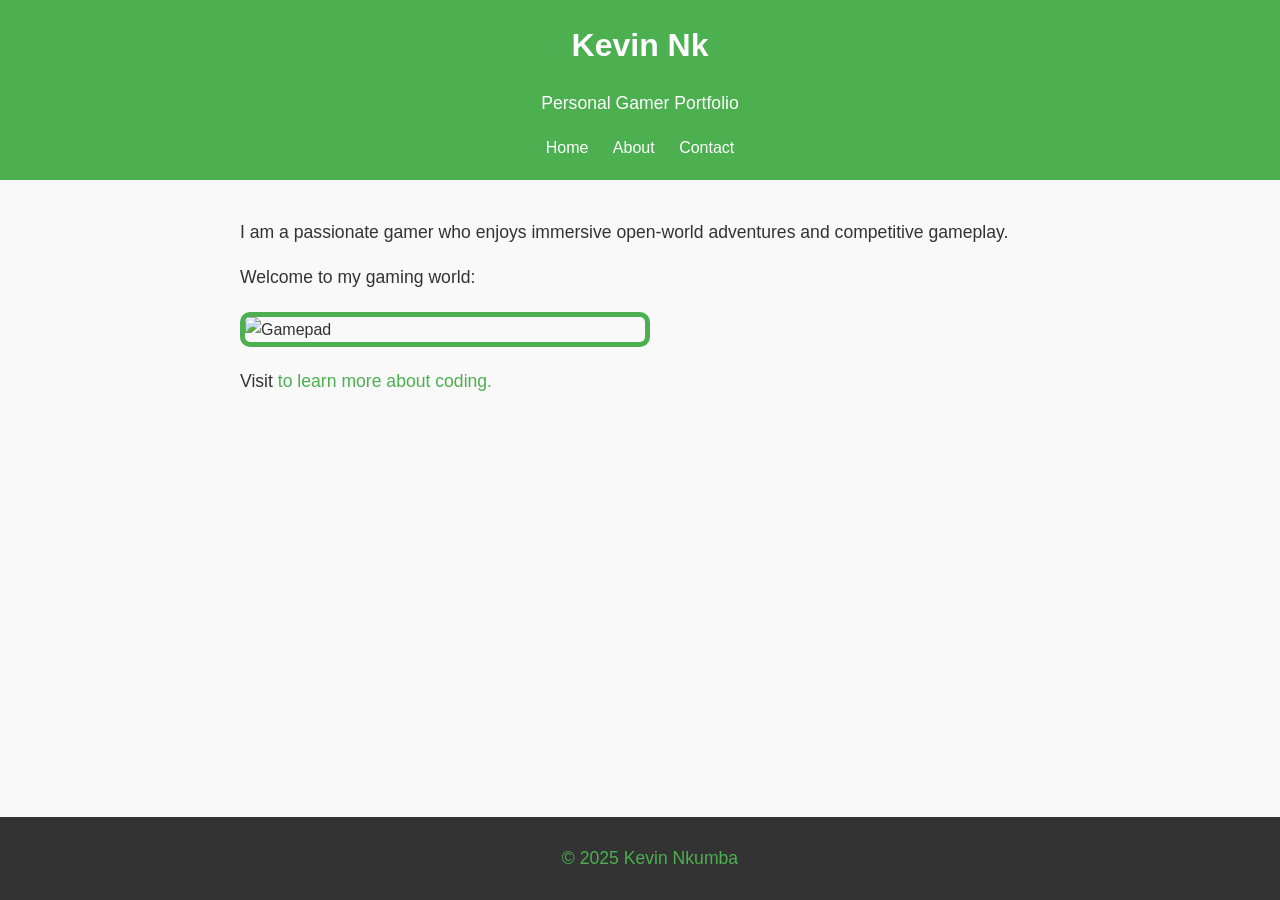
==== index.html @ 6eb32473 "Update index.html Signed-off-by: Kevin Nk <102464326+Raseleven@users.noreply.github.com>" ====
<!DOCTYPE html>
<html lang="en">
<head>
  <meta charset="UTF-8">
  <meta charset="viewport" content="width=device-width,inial scale=1.0">
  <title>My First GitHub Page</title>
  <link rel="stylesheet" href="styles.css">

</head>
<body>
  <header>
    <h1>Kevin Nk</h1>
    <p>Personal Gamer Portfolio</p> 
    <nav>
      <a href="index.html">Home</a>
      <a href="about.html">About</a>
      <a href="contact.html">Contact</a>
    </nav>
   </header>

  <main>
    <p>I am a passionate gamer who enjoys immersive open-world adventures and competitive gameplay.</p>
    <p>Welcome to my gaming world:</p>
    <img src="images/gamepad.jpg" alt="Gamepad" width="400">

    <p>Visit <a href="https://github.com"GitHub</a> to learn more about coding.</p>
 </main>

 <footer>
   <p>&copy; 2025 Kevin Nkumba</p>
 </footer>
</body>
</html>
---- styles.css ----
body { 
    font-family: Arial, sans-serif;
    color: #333;
    background-color: #f9f9f9;
    margin: 0;
    padding: 0;
    line-height: 1.6;
}

header { 
   background-color: #4caf50;
   color: white;
   padding: 20px;
   text-align: center;
}

header h1 {
   margin: 0;
}

nav a {
   color: white;
   text-decoration: none;
   margin: 0 10px;
}

nav a:hover{
    text-decoration: underline;
}

main {
   padding: 20px;
   max-width: 800px;
   margin: 0 auto;
}

main img {
   max-width: 100%;
   height: auto;
   display: block;
   margin: 20px 0;
}

footer {
    background-color: #333;
    cursor: white;
    text-align: center;
    padding: 10px;
    position: fixed;
    bottom: 0;
    width: 100%;
}

p {
    font-size: 1.1em;
}

a {
    color: #4CAF50;
    text-decoration: none;
}

a:hover{
   text-decoration: underline;
}

img {
    border: 5px solid #4CAF50;
    border-radius: 10px;
}

main a[href = "mailto:"] {
   color: #ff5722;
    font-weight: bold;
}
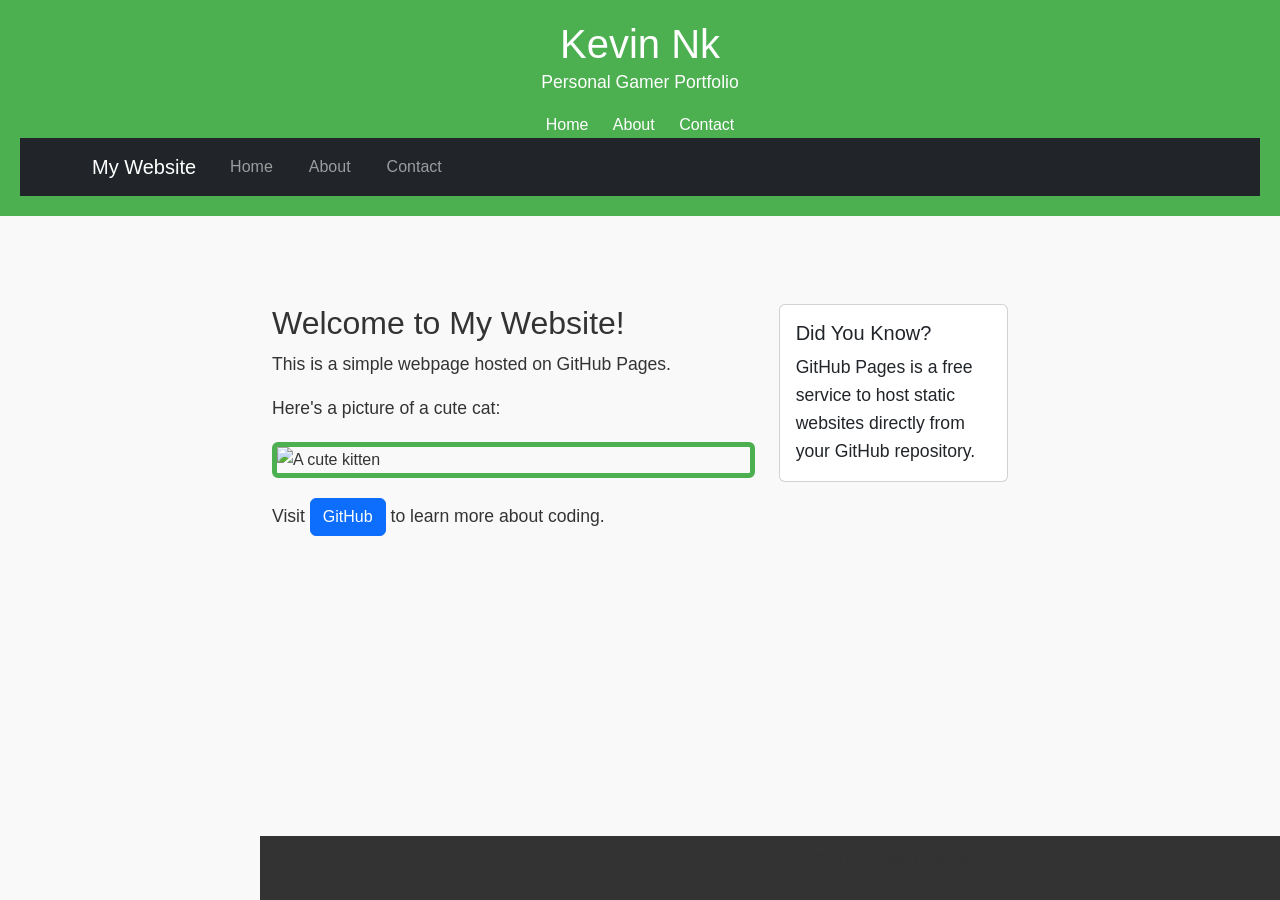
==== commit 40f65ec1: "Add files via upload Signed-off-by: Kevin Nk <102464326+Raseleven@users.noreply.github.com>" ====
--- a/index.html
+++ b/index.html
@@ -1,33 +1,77 @@
-<!DOCTYPE html>
-<html lang="en">
-<head>
-  <meta charset="UTF-8">
-  <meta charset="viewport" content="width=device-width,inial scale=1.0">
-  <title>My First GitHub Page</title>
-  <link rel="stylesheet" href="styles.css">
-
-</head>
-<body>
-  <header>
-    <h1>Kevin Nk</h1>
-    <p>Personal Gamer Portfolio</p> 
-    <nav>
-      <a href="index.html">Home</a>
-      <a href="about.html">About</a>
-      <a href="contact.html">Contact</a>
-    </nav>
-   </header>
-
-  <main>
-    <p>I am a passionate gamer who enjoys immersive open-world adventures and competitive gameplay.</p>
-    <p>Welcome to my gaming world:</p>
-    <img src="images/gamepad.jpg" alt="Gamepad" width="400">
-
-    <p>Visit <a href="https://github.com"GitHub</a> to learn more about coding.</p>
- </main>
-
- <footer>
-   <p>&copy; 2025 Kevin Nkumba</p>
- </footer>
-</body>
-</html>
+<!DOCTYPE html>
+<html lang="en">
+<head>
+  <meta charset="UTF-8">
+  <meta charset="viewport" content="width=device-width,inial scale=1.0">
+  <title>My First GitHub Page</title>
+  <!-- Bootstrap CSS -->
+  <link href="https://cdn.jsdelivr.net/npm/bootstrap@5.3.0/dist/css/bootstrap.min.css" rel="stylesheet">
+  <link rel="stylesheet" href="styles.css">
+
+</head>
+<body>
+  <header>
+    <h1>Kevin Nk</h1>
+    <p>Personal Gamer Portfolio</p> 
+    <nav>
+      <a href="index.html">Home</a>
+      <a href="about.html">About</a>
+      <a href="contact.html">Contact</a>
+      
+    <nav class="navbar navbar-expand-lg navbar-dark bg-dark">
+        <div class="container">
+            <a class="navbar-brand" href="index.html">My Website</a>
+            <button class="navbar-toggler" type="button" data-bs-toggle="collapse" data-bs-target="#navbarNav">
+                <span class="navbar-toggler-icon"></span>
+            </button>
+            <div class="collapse navbar-collapse" id="navbarNav">
+                <ul class="navbar-nav">
+                    <li class="nav-item">
+                        <a class="nav-link" href="index.html">Home</a>
+                    </li>
+                    <li class="nav-item">
+                        <a class="nav-link" href="about.html">About</a>
+                    </li>
+                    <li class="nav-item">
+                        <a class="nav-link" href="contact.html">Contact</a>
+                    </li>
+                </ul>
+            </div>
+        </div>
+    </nav>
+</header>
+
+  <main>
+    <main class="container my-5">
+    <div class="row">
+        <div class="col-md-8">
+            <h2>Welcome to My Website!</h2>
+            <p>This is a simple webpage hosted on GitHub Pages.</p>
+            <p>Here's a picture of a cute cat:</p>
+            <img src="https://placekitten.com/200/300" alt="A cute kitten" class="img-fluid rounded">
+            <p class="mt-3">Visit <a href="https://github.com" class="btn btn-primary">GitHub</a> to learn more about coding.</p>
+        </div>
+        <div class="col-md-4">
+            <div class="card">
+                <div class="card-body">
+                    <h5 class="card-title">Did You Know?</h5>
+                    <p class="card-text">GitHub Pages is a free service to host static websites directly from your GitHub repository.</p>
+                </div>
+            </div>
+        </div>
+    </div>
+
+ </main>
+
+ <footer>
+   <p>&copy; 2025 Kevin Nkumba</p>
+ </footer>
+
+ <!-- Bootstrap JS and dependencies -->
+ <script src="https://cdn.jsdelivr.net/npm/@popperjs/core@2.11.6/dist/umd/popper.min.js"></script>
+ <script src="https://cdn.jsdelivr.net/npm/bootstrap@5.3.0/dist/js/bootstrap.min.js"></script>
+
+</body>
+</html>
+
+ 
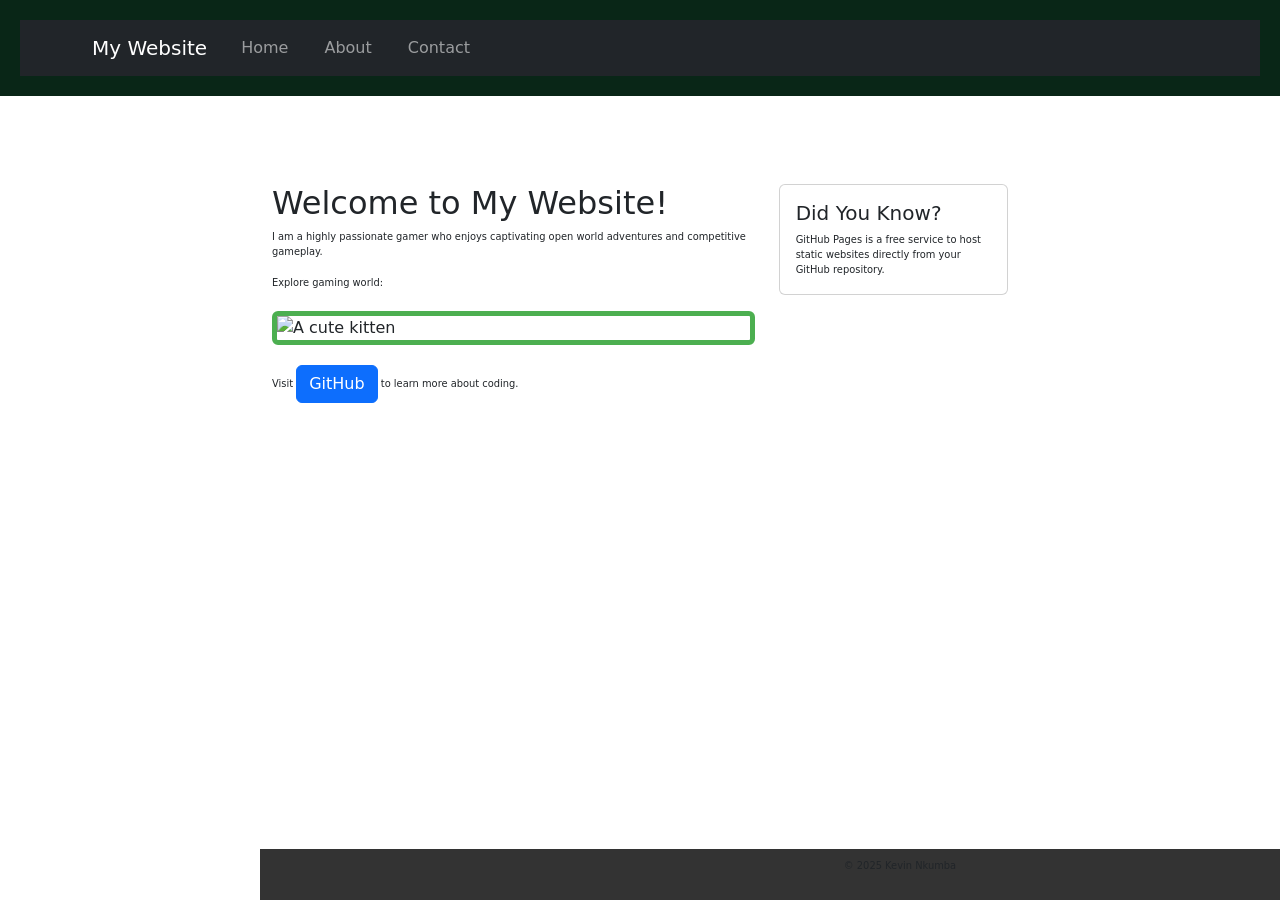
==== commit 0060e0b1: "Add files via upload Signed-off-by: Kevin Nk <102464326+Raseleven@users.noreply.github.com>" ====
--- a/index.html
+++ b/index.html
@@ -3,7 +3,7 @@
 <head>
   <meta charset="UTF-8">
   <meta charset="viewport" content="width=device-width,inial scale=1.0">
-  <title>My First GitHub Page</title>
+  <title>Personal Gamer Portfolio</title>
   <!-- Bootstrap CSS -->
   <link href="https://cdn.jsdelivr.net/npm/bootstrap@5.3.0/dist/css/bootstrap.min.css" rel="stylesheet">
   <link rel="stylesheet" href="styles.css">
@@ -11,12 +11,6 @@
 </head>
 <body>
   <header>
-    <h1>Kevin Nk</h1>
-    <p>Personal Gamer Portfolio</p> 
-    <nav>
-      <a href="index.html">Home</a>
-      <a href="about.html">About</a>
-      <a href="contact.html">Contact</a>
       
     <nav class="navbar navbar-expand-lg navbar-dark bg-dark">
         <div class="container">
@@ -46,8 +40,8 @@
     <div class="row">
         <div class="col-md-8">
             <h2>Welcome to My Website!</h2>
-            <p>This is a simple webpage hosted on GitHub Pages.</p>
-            <p>Here's a picture of a cute cat:</p>
+            <p>I am a highly passionate gamer who enjoys captivating open world adventures and competitive gameplay.</p>
+            <p>Explore gaming world:</p>
             <img src="https://placekitten.com/200/300" alt="A cute kitten" class="img-fluid rounded">
             <p class="mt-3">Visit <a href="https://github.com" class="btn btn-primary">GitHub</a> to learn more about coding.</p>
         </div>
--- a/styles.css
+++ b/styles.css
@@ -1,14 +1,15 @@
+HEAD
 body { 
     font-family: Arial, sans-serif;
     color: #333;
-    background-color: #f9f9f9;
+    background-color: #170356;
     margin: 0;
     padding: 0;
     line-height: 1.6;
 }
 
 header { 
-   background-color: #4caf50;
+   background-color: #092617;
    color: white;
    padding: 20px;
    text-align: center;
@@ -52,11 +53,11 @@
 }
 
 p {
-    font-size: 1.1em;
+    font-size: 1.1ex;
 }
 
 a {
-    color: #4CAF50;
+    color: #35412f;
     text-decoration: none;
 }
 
@@ -73,3 +74,4 @@
    color: #ff5722;
     font-weight: bold;
 }
+
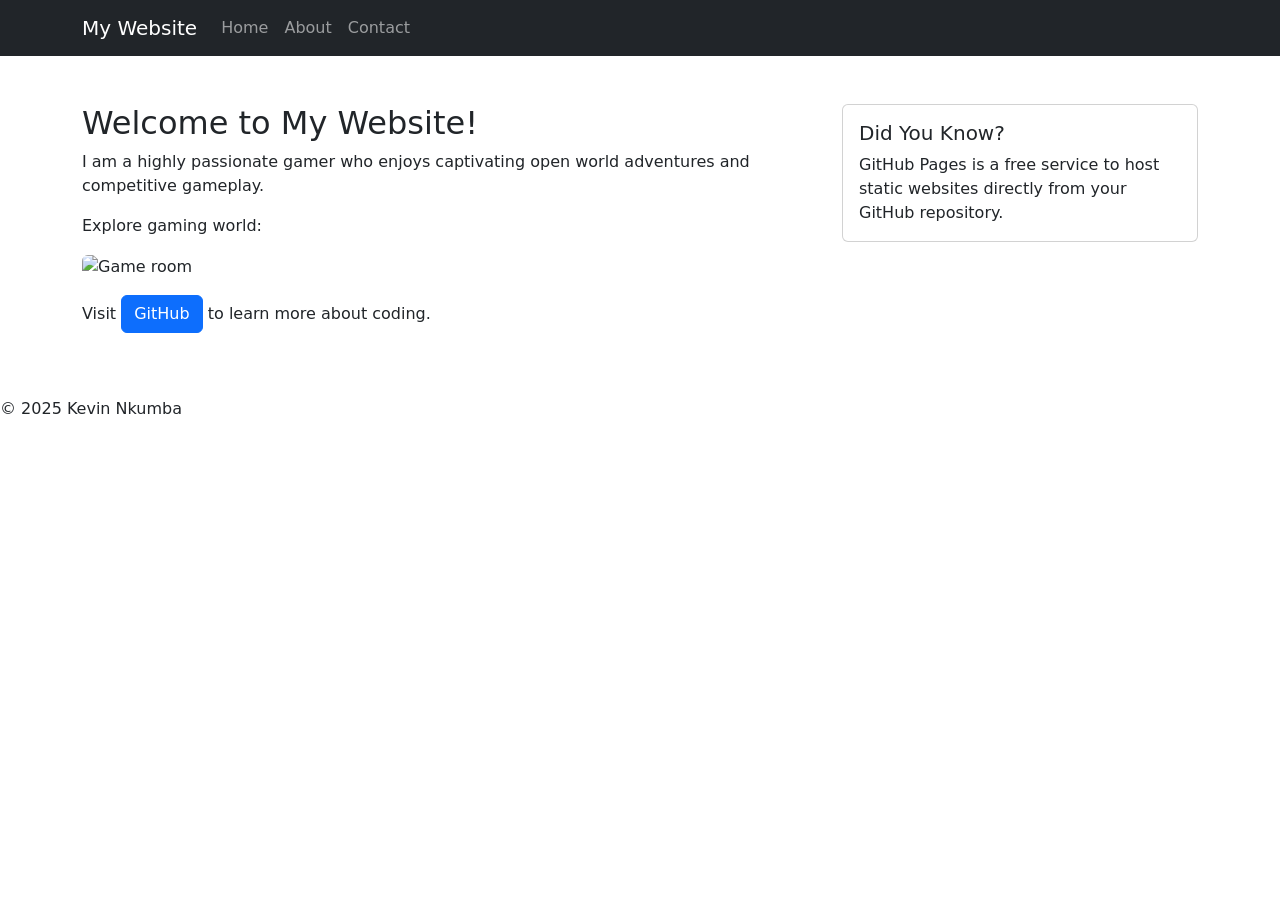
==== commit 597c2f43: "Update index.html Signed-off-by: Kevin Nk <102464326+Raseleven@users.noreply.github.com>" ====
--- a/index.html
+++ b/index.html
@@ -42,7 +42,7 @@
             <h2>Welcome to My Website!</h2>
             <p>I am a highly passionate gamer who enjoys captivating open world adventures and competitive gameplay.</p>
             <p>Explore gaming world:</p>
-            <img src="https://placekitten.com/200/300" alt="A cute kitten" class="img-fluid rounded">
+            <img src="https://www.greatbeanbags.com/media/wysiwyg/blog/essential-gaming-setup-ideas-greatbeanbags-blog-1.jpg" alt="Game room" class="img-fluid rounded">
             <p class="mt-3">Visit <a href="https://github.com" class="btn btn-primary">GitHub</a> to learn more about coding.</p>
         </div>
         <div class="col-md-4">
@@ -69,3 +69,4 @@
 </html>
 
  
+
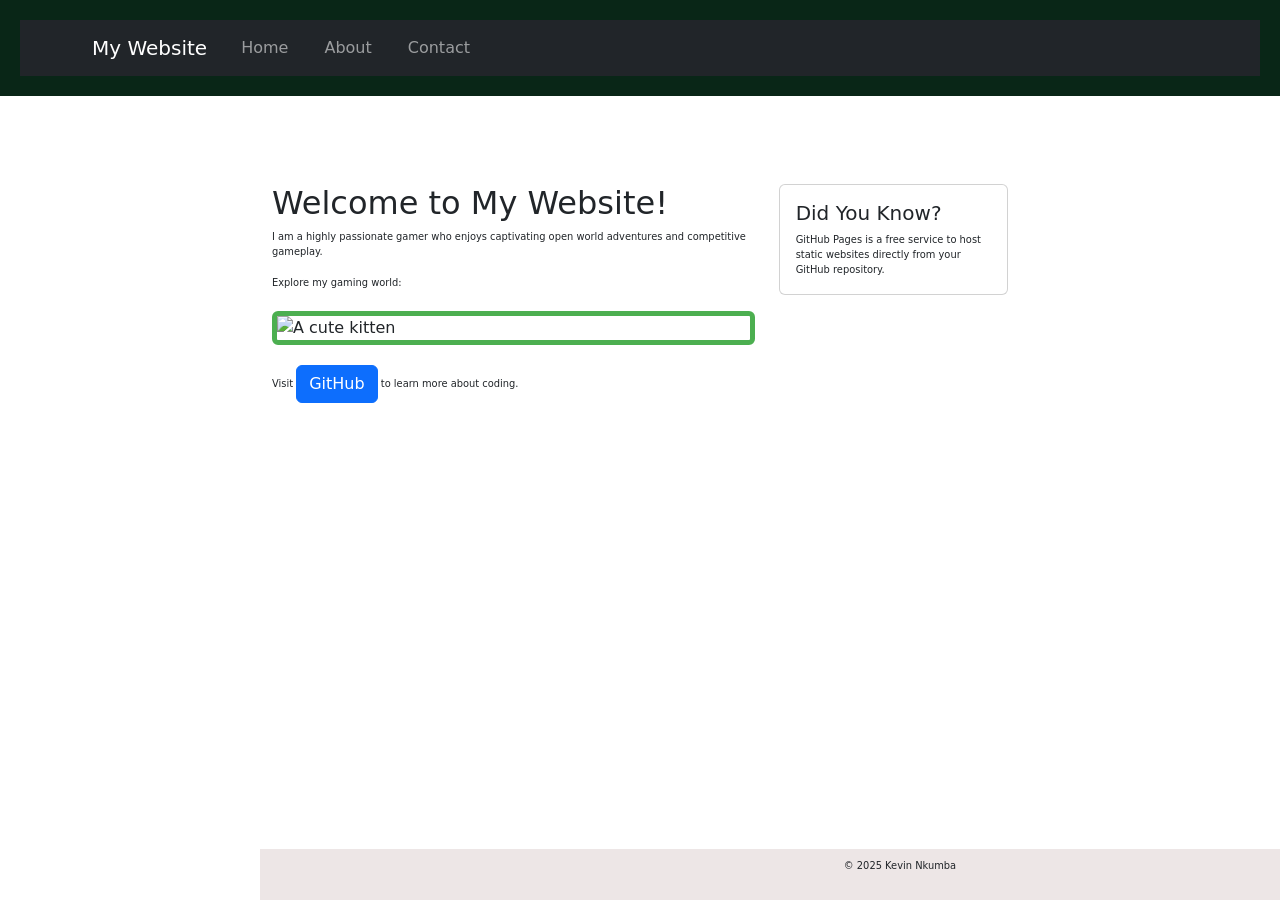
==== commit a067e48f: "Add files via upload Signed-off-by: Kevin Nk <102464326+Raseleven@users.noreply.github.com>" ====
--- a/index.html
+++ b/index.html
@@ -41,8 +41,8 @@
         <div class="col-md-8">
             <h2>Welcome to My Website!</h2>
             <p>I am a highly passionate gamer who enjoys captivating open world adventures and competitive gameplay.</p>
-            <p>Explore gaming world:</p>
-            <img src="https://www.greatbeanbags.com/media/wysiwyg/blog/essential-gaming-setup-ideas-greatbeanbags-blog-1.jpg" alt="Game room" class="img-fluid rounded">
+            <p>Explore my gaming world:</p>
+            <img src="https://placekitten.com/200/300" alt="A cute kitten" class="img-fluid rounded">
             <p class="mt-3">Visit <a href="https://github.com" class="btn btn-primary">GitHub</a> to learn more about coding.</p>
         </div>
         <div class="col-md-4">
@@ -69,4 +69,3 @@
 </html>
 
  
-
--- a/styles.css
+++ b/styles.css
@@ -0,0 +1,77 @@
+HEAD
+body { 
+    font-family: Arial, sans-serif;
+    color: #333;
+    background-color: #170356;
+    margin: 0;
+    padding: 0;
+    line-height: 1.6;
+}
+
+header { 
+   background-color: #092617;
+   color: rgb(62, 46, 168);
+   padding: 20px;
+   text-align: center;
+}
+
+header h1 {
+   margin: 0;
+}
+
+nav a {
+   color: rgb(4, 97, 111);
+   text-decoration: none;
+   margin: 0 10px;
+}
+
+nav a:hover{
+    text-decoration: underline;
+}
+
+main {
+   padding: 20px;
+   max-width: 800px;
+   margin: 0 auto;
+}
+
+main img {
+   max-width: 100%;
+   height: auto;
+   display: block;
+   margin: 20px 0;
+}
+
+footer {
+    background-color: #ede6e6;
+    cursor: rgb(80, 72, 5);
+    text-align: center;
+    padding: 10px;
+    position: fixed;
+    bottom: 0;
+    width: 100%;
+}
+
+p {
+    font-size: 1.1ex;
+}
+
+a {
+    color: #35412f;
+    text-decoration: none;
+}
+
+a:hover{
+   text-decoration: underline;
+}
+
+img {
+    border: 5px solid #4CAF50;
+    border-radius: 10px;
+}
+
+main a[href = "mailto:"] {
+   color: #ff5722;
+    font-weight: bold;
+}
+
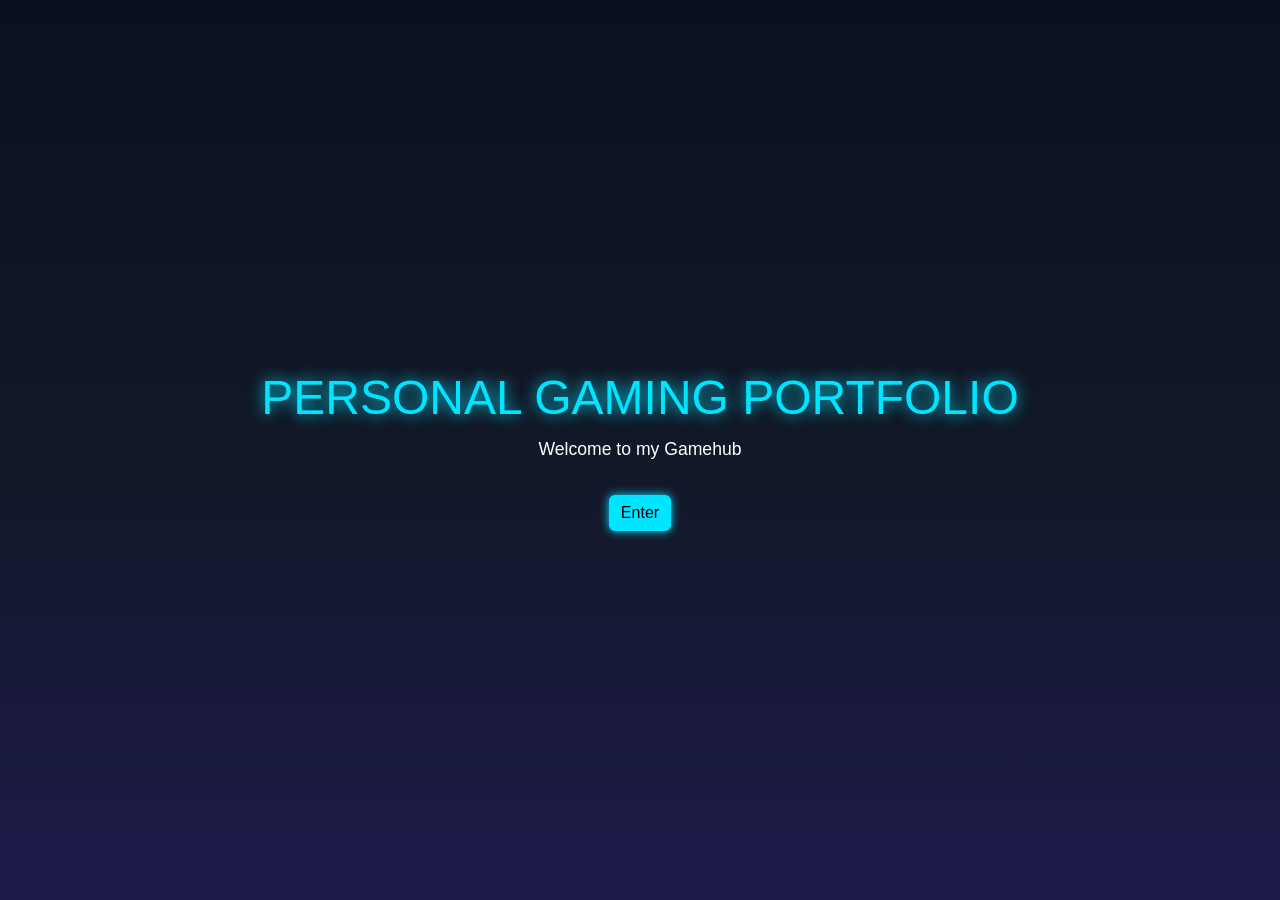
==== commit 96d08d32: "Add files via upload Signed-off-by: Kevin Nk <102464326+bida25-192@users.noreply.github.com>" ====
--- a/index.html
+++ b/index.html
@@ -2,70 +2,24 @@
 <html lang="en">
 <head>
   <meta charset="UTF-8">
-  <meta charset="viewport" content="width=device-width,inial scale=1.0">
+  <meta name="viewport" content="width=device-width,initial-scale=1.0">
   <title>Personal Gamer Portfolio</title>
   <!-- Bootstrap CSS -->
   <link href="https://cdn.jsdelivr.net/npm/bootstrap@5.3.0/dist/css/bootstrap.min.css" rel="stylesheet">
+  
   <link rel="stylesheet" href="styles.css">
 
-</head>
+  
 <body>
-  <header>
-      
-    <nav class="navbar navbar-expand-lg navbar-dark bg-dark">
-        <div class="container">
-            <a class="navbar-brand" href="index.html">My Website</a>
-            <button class="navbar-toggler" type="button" data-bs-toggle="collapse" data-bs-target="#navbarNav">
-                <span class="navbar-toggler-icon"></span>
-            </button>
-            <div class="collapse navbar-collapse" id="navbarNav">
-                <ul class="navbar-nav">
-                    <li class="nav-item">
-                        <a class="nav-link" href="index.html">Home</a>
-                    </li>
-                    <li class="nav-item">
-                        <a class="nav-link" href="about.html">About</a>
-                    </li>
-                    <li class="nav-item">
-                        <a class="nav-link" href="contact.html">Contact</a>
-                    </li>
-                </ul>
-            </div>
+    <div class="landing-page d-flex justify-content-center align-items-center text-center">
+        
+        <div>
+            <h1 class="main-title">PERSONAL GAMING PORTFOLIO</h1>
+            
+            <p>Welcome to my Gamehub</p>
+            
+            <a href="home.html" class="btn btn-success mt-3">Enter</a>
         </div>
-    </nav>
-</header>
 
-  <main>
-    <main class="container my-5">
-    <div class="row">
-        <div class="col-md-8">
-            <h2>Welcome to My Website!</h2>
-            <p>I am a highly passionate gamer who enjoys captivating open world adventures and competitive gameplay.</p>
-            <p>Explore my gaming world:</p>
-            <img src="https://placekitten.com/200/300" alt="A cute kitten" class="img-fluid rounded">
-            <p class="mt-3">Visit <a href="https://github.com" class="btn btn-primary">GitHub</a> to learn more about coding.</p>
-        </div>
-        <div class="col-md-4">
-            <div class="card">
-                <div class="card-body">
-                    <h5 class="card-title">Did You Know?</h5>
-                    <p class="card-text">GitHub Pages is a free service to host static websites directly from your GitHub repository.</p>
-                </div>
-            </div>
-        </div>
     </div>
-
- </main>
-
- <footer>
-   <p>&copy; 2025 Kevin Nkumba</p>
- </footer>
-
- <!-- Bootstrap JS and dependencies -->
- <script src="https://cdn.jsdelivr.net/npm/@popperjs/core@2.11.6/dist/umd/popper.min.js"></script>
- <script src="https://cdn.jsdelivr.net/npm/bootstrap@5.3.0/dist/js/bootstrap.min.js"></script>
-
 </body>
-</html>
-
- 
--- a/styles.css
+++ b/styles.css
@@ -1,38 +1,46 @@
-HEAD
+
 body { 
     font-family: Arial, sans-serif;
-    color: #333;
-    background-color: #170356;
+    color: #f5f5f5;
+    background: linear-gradient(to bottom, #0b1020, #111827, #1e1b4b);
     margin: 0;
     padding: 0;
     line-height: 1.6;
 }
 
 header { 
-   background-color: #092617;
-   color: rgb(62, 46, 168);
+   background-color: #111827;
+   color: #00e5ff;
    padding: 20px;
    text-align: center;
 }
 
 header h1 {
    margin: 0;
+   font-size: 2.2rem;
+   letter-spacing: 2px;
+   text-transform: uppercase;
 }
 
 nav a {
-   color: rgb(4, 97, 111);
+   color: #ffffff;
    text-decoration: none;
    margin: 0 10px;
+   font-weight: bold;
 }
 
 nav a:hover{
-    text-decoration: underline;
+    color: #00e5ff;
+    text-decoration: none;
 }
 
 main {
-   padding: 20px;
-   max-width: 800px;
-   margin: 0 auto;
+   padding: 30px;
+   max-width: 900px;
+   margin: 30px auto;
+   background-color: rgba(18, 26, 43, 0,95);
+   border-radius: 15px;
+   box-shadow: 0 0 20px rgba(0, 229, 255, 0.25);
 }
 
 main img {
@@ -40,38 +48,165 @@
    height: auto;
    display: block;
    margin: 20px 0;
+   border: 3px solid #00e5ff;
+   border-radius: 12px;
 }
 
 footer {
-    background-color: #ede6e6;
-    cursor: rgb(80, 72, 5);
+    background-color:#111827;
+    color: #cccccc;
     text-align: center;
     padding: 10px;
-    position: fixed;
-    bottom: 0;
     width: 100%;
 }
 
 p {
-    font-size: 1.1ex;
+    font-size: 1.1em;
 }
 
 a {
-    color: #35412f;
+    color: #8b5cf6;
     text-decoration: none;
 }
 
 a:hover{
+   color: #00e5ff;
    text-decoration: underline;
 }
 
 img {
-    border: 5px solid #4CAF50;
+    border: 3px solid #00e5ff;
     border-radius: 10px;
 }
 
 main a[href = "mailto:"] {
-   color: #ff5722;
+   color: #00e5ff;
     font-weight: bold;
 }
 
+.container {
+    background-color: transparent;
+}
+
+.card {
+    background-color: #121a2b;
+    color: white;
+    border: 1px solid #00e5ff
+}
+
+.navbar .container-fluid {
+    justify-content: flex-start;
+    padding-left: 0;
+    padding-right: 0;
+}
+
+.navbar-brand {
+    color: #00e5ff;
+    text-shadow: glow 1.5s infinite alternate;
+}
+
+.navbar-nav {
+    display: flex;
+    flex-direction: row;
+    align-items: center;
+}
+
+.navbar-nav .nav-item {
+    margin-right: 15px;
+}
+
+.navbar {
+    padding-left: 10px;
+}
+
+.container-fluid {
+    padding-left: 0;
+    padding-right: 0;
+}
+
+/* --- NAVBAR HOVER --- */
+.navbar-nav .nav-link {
+    transition: all 0.3s ease;
+}
+
+.navbar-nav .nav-link:hover {
+    color: #00e5ff !important;
+    text-shadow: 0 0 8px #00e5ff;
+}
+
+/* --- BUTTON HOVER --- */
+.btn {
+    transition: all 0.3s ease;
+}
+
+.btn:hover {
+    transform: translateY(-2px);
+    box-shadow: 0 0 12px rgba(0, 229, 255, 0.6);
+}
+
+/* --- IMAGE HOVER --- */
+img {
+    transition: all 0.3s ease;
+}
+
+img:hover {
+    transform: scale(1.05);
+    box-shadow: 0 0 15px rgba(0, 229, 255, 0.6);
+}
+
+
+.main-title {
+    color:#00e5ff;
+    text-shadow: 0 0 8px #00e5ff;
+}
+
+.hero-section {
+    background-image: linear-gradient(
+        rgba(0, 0, 0, 0.6),
+        rgba(0, 0, 0, 0.6)
+    ),
+
+    url(https://i.ytimg.com/vi/EA0YC9m6D4s/hq720.jpg?sqp=-oaymwEhCK4FEIIDSFryq4qpAxMIARUAAAAAGAElAADIQj0AgKJD&rs=AOn4CLCPEDlv0VGPIr2CC_juaUkgVRDJDQ);
+
+    background-size: cover;
+    background-position: center;
+
+    padding: 50px;
+    border-radius: 15px;
+
+    color: white;
+}
+
+.landing-page {
+    height: 100vh;
+    background: linear-gradient(to right, #0a0a0a #111);
+    color: white;
+}
+
+.main-title {
+    font-size: 3rem;
+    color: #00e5ff;
+    text-shadow: 0 0 15px #00e5ff;
+}
+
+.btn-success {
+    background-color: #00e5ff;
+    border: none;
+    color: black;
+    box-shadow: 0 0 10px #00e5ff;
+    transform: all 0.3s ease;
+}
+
+.btn-success:hover {
+     background-color: #00c4cc;
+     box-shadow: 0 0 20px #00e5ff;
+     transform: scale(1.1);
+}
+
+.landing-page {
+    height: 100vh;
+    background: linear-gradient(rgba(0, 0, 0, 0.6),rgba(0, 0, 0, 0.6) ), (https://static.vecteezy.com/system/resources/thumbnails/021/136/343/small/3d-rendering-of-blue-neon-glowing-spaceship-corridor-hallway-dark-background-scene-for-advertising-showroom-technology-future-modern-sport-game-metaverse-sci-fi-illustration-product-display-photo.jpg) no-repeat  center/cover;
+}
+
+
+
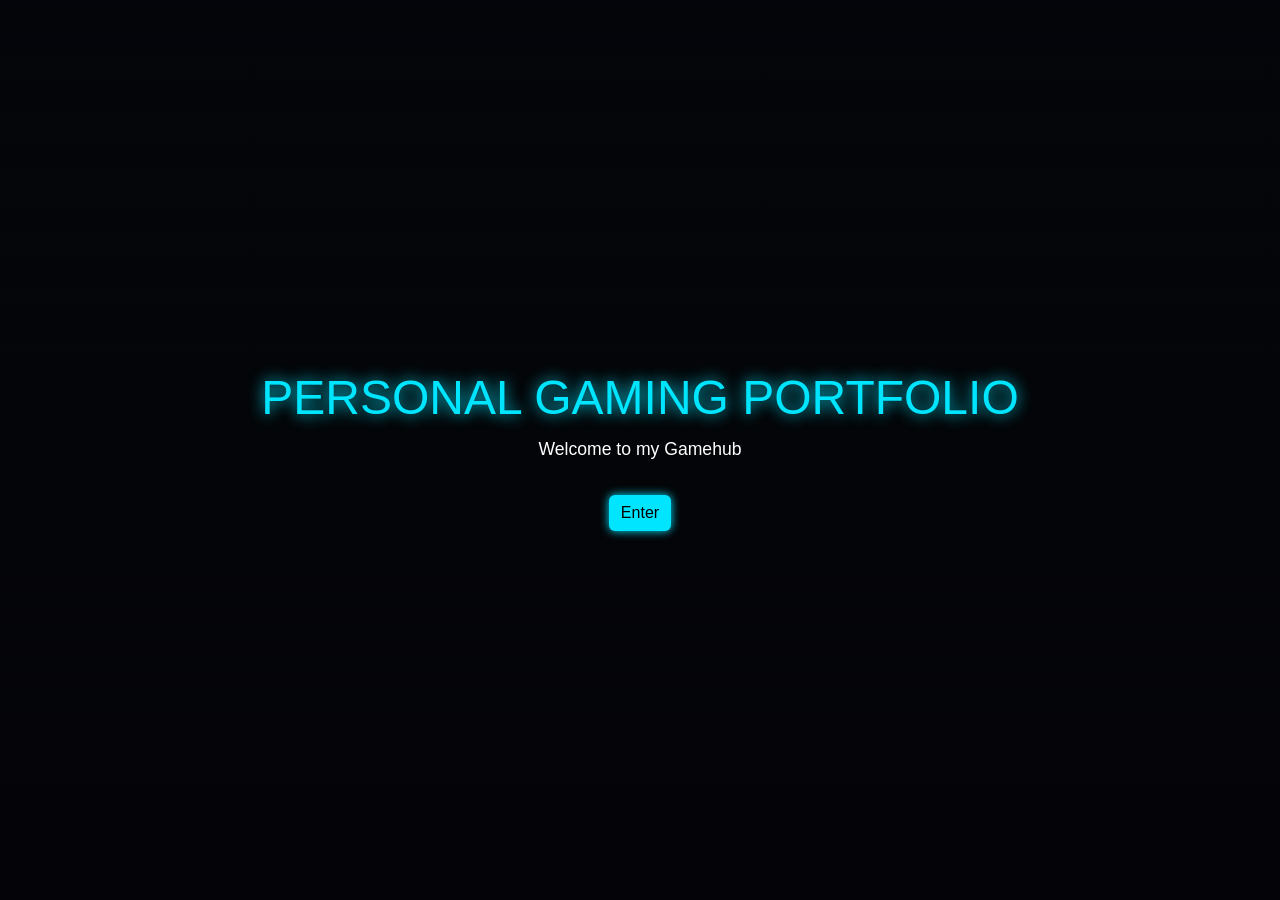
==== commit 624aa65e: "Add files via upload Signed-off-by: Kevin Nk <102464326+bida25-192@users.noreply.github.com>" ====
--- a/index.html
+++ b/index.html
@@ -18,7 +18,14 @@
             
             <p>Welcome to my Gamehub</p>
             
-            <a href="home.html" class="btn btn-success mt-3">Enter</a>
+            <a href="home.html" class="btn btn-success mt-3" onclick="showGamepads()">Enter</a>
+            <div id="gamepads"></div>
+
+            <script>
+                function showGamepads(){
+                     document.getElementById("gamepads").innerHTML = "🎮 🎮 🎮"; 
+                }
+            </script>
         </div>
 
     </div>
--- a/styles.css
+++ b/styles.css
@@ -156,7 +156,7 @@
 
 
 .main-title {
-    color:#00e5ff;
+    color:#c1ccd3;
     text-shadow: 0 0 8px #00e5ff;
 }
 
@@ -166,7 +166,7 @@
         rgba(0, 0, 0, 0.6)
     ),
 
-    url(https://i.ytimg.com/vi/EA0YC9m6D4s/hq720.jpg?sqp=-oaymwEhCK4FEIIDSFryq4qpAxMIARUAAAAAGAElAADIQj0AgKJD&rs=AOn4CLCPEDlv0VGPIr2CC_juaUkgVRDJDQ);
+    url(https://t4.ftcdn.net/jpg/04/72/61/97/360_F_472619702_hrtzjQOWVuBTVDc0z6E8kOzcVIGiRust.jpg);
 
     background-size: cover;
     background-position: center;
@@ -179,9 +179,18 @@
 
 .landing-page {
     height: 100vh;
-    background: linear-gradient(to right, #0a0a0a #111);
+    display: flex;
+    justify-content: center;
+    align-items: center;
+    text-align: center;
+
     color: white;
-}
+    
+    background: linear-gradient(rgba(0, 0, 0, 0.7),rgba(0, 0, 0, 0.9) ), url(https://blogger.googleusercontent.com/img/b/R29vZ2xl/AVvXsEhusrxRzSHlGW4y_R0kJbBAV2vvYaYQ4BnFWpEluR6dkySDwPh-FPpR0pHjrx3BrpL4jnXYJ4pIMmtyC1X5iLm7JYyqigGmUlMkaP5tl7_tFPw0ujm81LOAlV9qwxMMXsi61Q3T5lBXSNoPfu2OaT5ibldjHyiW449sNclVWkidKyZR7KJ-AOSWPmfutA/s1600/GAMER-SETUP-BACKGROUND@2x.png);
+    background-size: cover;
+    background-position: center;
+}
+    
 
 .main-title {
     font-size: 3rem;
@@ -201,12 +210,40 @@
      background-color: #00c4cc;
      box-shadow: 0 0 20px #00e5ff;
      transform: scale(1.1);
-}
-
-.landing-page {
-    height: 100vh;
-    background: linear-gradient(rgba(0, 0, 0, 0.6),rgba(0, 0, 0, 0.6) ), (https://static.vecteezy.com/system/resources/thumbnails/021/136/343/small/3d-rendering-of-blue-neon-glowing-spaceship-corridor-hallway-dark-background-scene-for-advertising-showroom-technology-future-modern-sport-game-metaverse-sci-fi-illustration-product-display-photo.jpg) no-repeat  center/cover;
-}
-
-
-
+    
+}
+
+/**
+ * ----------------------------------------
+ * animation slide-in-bottom
+ * ----------------------------------------
+ */
+@-webkit-keyframes slide-in-bottom {
+  0% {
+    -webkit-transform: translateY(1000px);
+            transform: translateY(1000px);
+    opacity: 0;
+  }
+  100% {
+    -webkit-transform: translateY(0);
+            transform: translateY(0);
+    opacity: 1;
+  }
+}
+
+@keyframes slide-in-bottom {
+  0% {
+    transform: translateY(1000px);
+    opacity: 0;
+  }
+  100% {
+    transform: translateY(0);
+    opacity: 1;
+  }
+}
+
+.desc {
+    animation: slide-in-bottom 1s ease-out both;
+}
+
+
